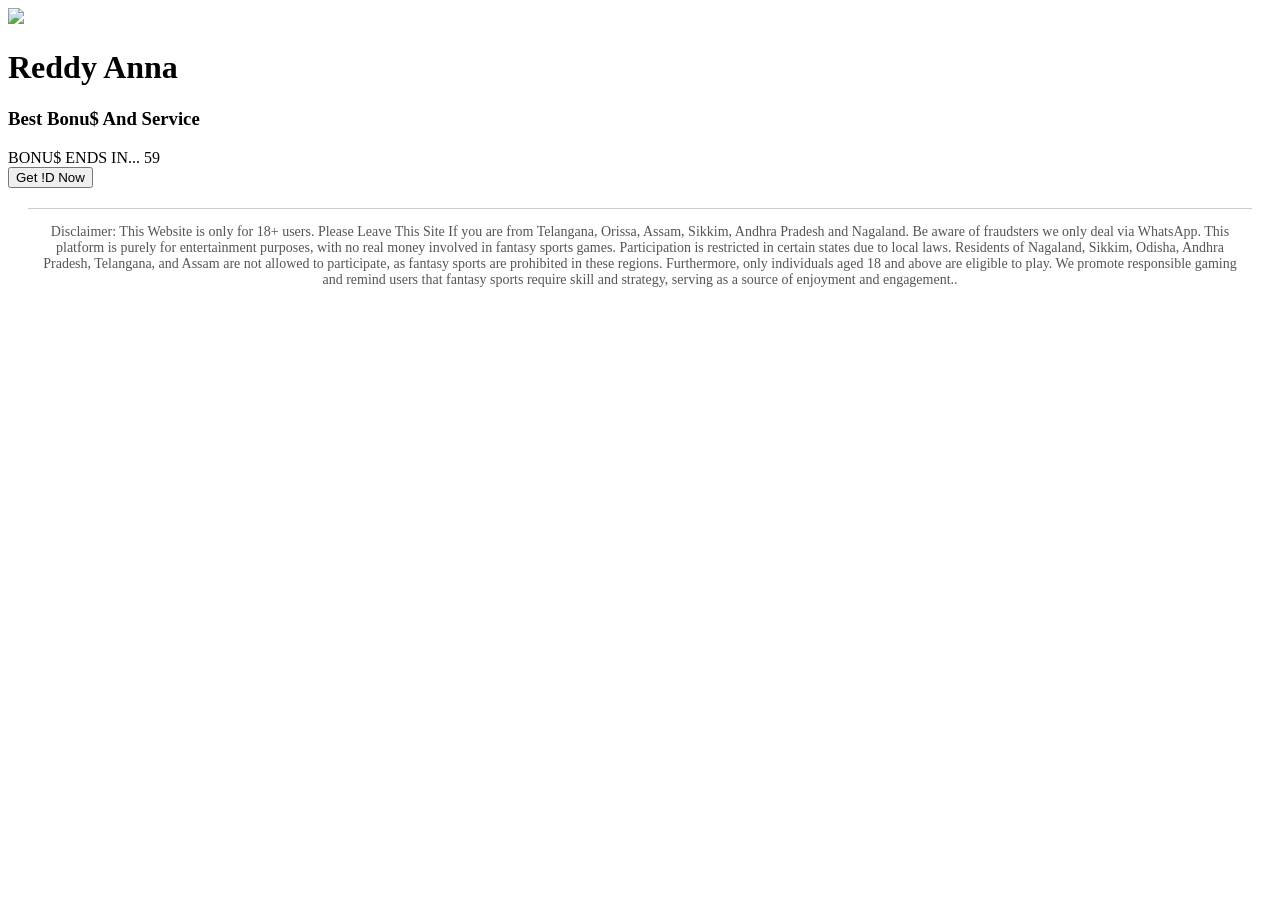
==== anna/index.html @ 37b5e7b6 "Create index.html" ====
<!DOCTYPE html>
<html lang="en">
<head>
<meta charset="UTF-8">
<meta name="viewport" content="width=device-width, initial-scale=1.0">
<title>Reddy-Anna</title>
<link rel="stylesheet" href="hrmedia.css">
<link rel="stylesheet" href="https://stackpath.bootstrapcdn.com/font-awesome/4.7.0/css/font-awesome.min.css">
<link rel="preconnect" href="https://fonts.googleapis.com">
<link rel="preconnect" href="https://fonts.gstatic.com" crossorigin>
<link href="https://fonts.googleapis.com/css2?family=Open+Sans:wght@500&family=Oswald:wght@700&display=swap" rel="stylesheet">
<link href="https://cdnjs.cloudflare.com/ajax/libs/font-awesome/6.4.2/css/all.min.css" rel="stylesheet">

<!-- Meta Pixel Code -->
<script>
!function(f,b,e,v,n,t,s)
{if(f.fbq)return;n=f.fbq=function(){n.callMethod?
n.callMethod.apply(n,arguments):n.queue.push(arguments)};
if(!f._fbq)f._fbq=n;n.push=n;n.loaded=!0;n.version='2.0';
n.queue=[];t=b.createElement(e);t.async=!0;
t.src=v;s=b.getElementsByTagName(e)[0];
s.parentNode.insertBefore(t,s)}(window, document,'script',
'https://connect.facebook.net/en_US/fbevents.js');
fbq('init', '2730621257304811');
fbq('track', 'PageView');
</script>
<noscript><img height="1" width="1" style="display:none"
src="https://www.facebook.com/tr?id=2730621257304811&ev=PageView&noscript=1"
/></noscript>
<!-- End Meta Pixel Code -->


</head>
<body>
  <div class="hero"> <div class="conent"> <img src="12.jpg"/> <h1 class="heading1">Reddy Anna</h1> <h3 class="clr">Best Bonu$ And Service </h3> </div> <div class="counter">BONU$ ENDS IN... <span id="countdown">60 seconds</span></div> <div> <a id="neonShadow" href="https://t.me/+RdaQrN0TY5dhZjU0"> <button class="btn btn-4 btn-sep icon-send">Get !D Now</button> </a> </div>  <!-- Standard disclaimer block (visible, concise) --> <div style="margin:20px; padding:15px; font-size:14px; color:#555; border-top:1px solid #ccc; text-align:center;"> Disclaimer: This Website is only for 18+ users. Please Leave This Site If you are from Telangana, Orissa, Assam, Sikkim, Andhra Pradesh and Nagaland. Be aware of fraudsters we only deal via WhatsApp.

This platform is purely for entertainment purposes, with no real money involved in fantasy sports games. Participation is restricted in certain states due to local laws. Residents of Nagaland, Sikkim, Odisha, Andhra Pradesh, Telangana, and Assam are not allowed to participate, as fantasy sports are prohibited in these regions.

Furthermore, only individuals aged 18 and above are eligible to play. We promote responsible gaming and remind users that fantasy sports require skill and strategy, serving as a source of enjoyment and engagement.. </div>

  <script>
    let remainingSeconds = 60;
   
  
    function updateCountdown() {
      document.getElementById("countdown").innerHTML = `${remainingSeconds}`;
     
  
      remainingSeconds -= 1;
     
  
      if (remainingSeconds < 0) {
        remainingSeconds = 60; 
      }
    
    }
  
    updateCountdown();
    const countdownInterval = setInterval(updateCountdown, 1000);
  </script>
</body>
</html>
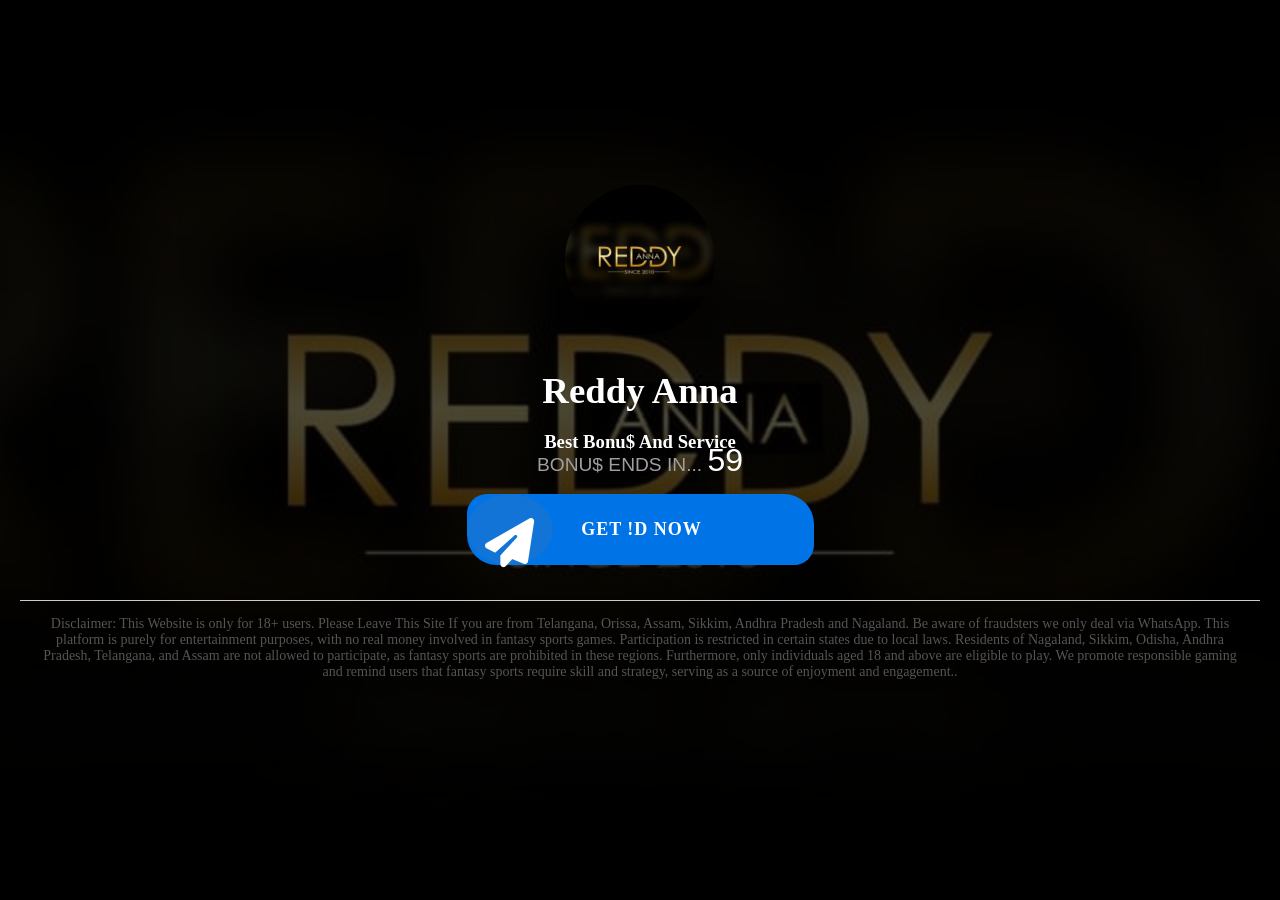
==== commit 79fcde0b: "Update index.html" ====
--- a/anna/index.html
+++ b/anna/index.html
@@ -32,7 +32,7 @@
 
 </head>
 <body>
-  <div class="hero"> <div class="conent"> <img src="12.jpg"/> <h1 class="heading1">Reddy Anna</h1> <h3 class="clr">Best Bonu$ And Service </h3> </div> <div class="counter">BONU$ ENDS IN... <span id="countdown">60 seconds</span></div> <div> <a id="neonShadow" href="https://t.me/+RdaQrN0TY5dhZjU0"> <button class="btn btn-4 btn-sep icon-send">Get !D Now</button> </a> </div>  <!-- Standard disclaimer block (visible, concise) --> <div style="margin:20px; padding:15px; font-size:14px; color:#555; border-top:1px solid #ccc; text-align:center;"> Disclaimer: This Website is only for 18+ users. Please Leave This Site If you are from Telangana, Orissa, Assam, Sikkim, Andhra Pradesh and Nagaland. Be aware of fraudsters we only deal via WhatsApp.
+  <div class="hero"> <div class="conent"> <img src="12.jpg"/> <h1 class="heading1">Reddy Anna</h1> <h3 class="clr">Best Bonu$ And Service </h3> </div> <div class="counter">BONU$ ENDS IN... <span id="countdown">60 seconds</span></div> <div> <a id="neonShadow" href="https://wa.link/sef9df"> <button class="btn btn-4 btn-sep icon-send">Get !D Now</button> </a> </div>  <!-- Standard disclaimer block (visible, concise) --> <div style="margin:20px; padding:15px; font-size:14px; color:#555; border-top:1px solid #ccc; text-align:center;"> Disclaimer: This Website is only for 18+ users. Please Leave This Site If you are from Telangana, Orissa, Assam, Sikkim, Andhra Pradesh and Nagaland. Be aware of fraudsters we only deal via WhatsApp.
 
 This platform is purely for entertainment purposes, with no real money involved in fantasy sports games. Participation is restricted in certain states due to local laws. Residents of Nagaland, Sikkim, Odisha, Andhra Pradesh, Telangana, and Assam are not allowed to participate, as fantasy sports are prohibited in these regions.
 
--- a/anna/hrmedia.css
+++ b/anna/hrmedia.css
@@ -0,0 +1,432 @@
+    body,
+  html {
+    margin: 0;
+    padding: 0;
+    overflow: hidden;
+    height: 100%;
+  }
+
+  .hero {
+    position: relative;
+    height: 100vh;
+    margin: 0;
+    padding: 0;
+    background: url(12.jpg) no-repeat center center;
+    background-size: cover;
+    display: flex;
+    flex-direction: column;
+    justify-content: center;
+    align-items: center;
+    text-align: center;
+    z-index: 2;
+  }
+
+  .hero::before {
+    content: "";
+    position: absolute;
+    top: 0;
+    left: 0;
+    width: 100%;
+    height: 100%;
+    background-color: rgba(0, 0, 0, 0.7);
+    z-index: -1;
+  }
+
+  .heading1 {
+    font-family: Cambria, Cochin, Georgia, Times, 'Times New Roman', serif;
+    font-size: 2.3rem;
+    color: #fff;
+    margin-top:-90px;
+    margin-bottom: 0;
+  }
+
+  h4 {
+    font-family: 'Oswald', sans-serif;
+    font-size: 1.5rem;
+    color: #fff;
+    margin-bottom: 40px;
+  }
+
+  .paragraph,
+  .counter {
+    font-family: 'Open Sans', sans-serif;
+    font-size:1.2rem;
+    color: rgb(160, 158, 158);
+    margin-top: -30px;
+    
+   
+   
+  }
+
+  #countdown,  #countdown2{
+    font-family: 'Oswald', sans-serif;
+    color:rgb(255, 255, 255);
+    
+    
+  }
+
+  #countdown{
+   font-size: 2rem;
+  }
+
+  #countdown2{
+   font-size: 1.5rem;
+  }
+
+  .points {
+    color: #fff;
+    margin-top: 0;
+    
+    
+  }
+
+
+  .points .fa-solid {
+    color:rgb(215, 234, 5);
+  }
+
+  .points ul {
+    list-style-type: none;
+    margin-top: 20px;
+    text-align: left;
+  }
+
+  .points ul li {
+    margin-bottom: 20px;
+    font-family: 'Open Sans', sans-serif;
+    font-size: 1rem;
+    font-weight: 600;
+  }
+
+ 
+
+  /*Mobile Responsive*/
+  @media (max-width: 480px) {
+    .heading1 {
+      font-size: 2.0rem;
+      margin-top: -60px;
+
+    }
+
+    h4 {
+      font-size: 1.5rem;
+    }
+
+    .paragraph {
+      font-size: 20px;
+    }
+
+    .button2 a {
+      font-size: 22px;
+      padding: 10px 40px;
+    }
+
+    .button1 a {
+      font-size: 20px;
+      padding: 5px 0;
+    }
+
+
+    .counter {
+      font-size: 1.5rem;
+      margin-top: 3px;
+    }
+    
+   
+  }
+  
+  /* New styles for arranging elements */
+  .content-wrapper {
+    display: flex;
+    align-items: center;
+  }
+
+  .counter {
+   
+    text-align: center;
+  }
+
+  .points {
+    flex: 2;
+  }
+
+
+
+ 
+
+  .mgtp{
+    margin-top: -10px;
+  }
+.bttnmg{
+  margin-top: -15px;
+}
+
+
+
+@media only screen and (max-width: 600px) {
+  .glowing-btn{
+    font-size: 1em;
+  }
+}
+@-webkit-keyframes stripe-slide {
+  0% {
+    background-position: 0% 0;
+  }
+  100% {
+    background-position: 100% 0;
+  }
+}
+@keyframes stripe-slide {
+  0% {
+    background-position: 0% 0;
+  }
+  100% {
+    background-position: 100% 0;
+  }
+}
+
+
+.clr{
+  color: rgb(47, 232, 245);
+}
+
+.h2{
+ 
+  color:white;
+ 
+}
+
+.timer {
+  font-size: 48px;
+  font-weight: bold;
+  margin-bottom: 20px;
+  padding: 5px;
+  border-radius: 1rem;
+  animation: pulse .5s infinite alternate;
+  transform: rotate(360deg);
+}
+
+@keyframes pulse {
+  from {
+    opacity: 0;
+    transform: scale(1);
+    background-color: rgb(115, 255, 0);
+  }
+  to {
+    opacity: 1;
+    transform: scale(1.2);
+    background-color: rgb(238, 255, 0);
+  }
+}
+
+
+.border{
+  border: solid white 1px;
+  padding: 5px 2px 5px 2px;
+  background-color: #000;
+}
+
+img {
+  width: 150px;
+  height: 150px;
+  margin-bottom:120px;
+  
+  border-radius: 50%;
+}
+
+.counter {
+  font-family: 'Open Sans', sans-serif;
+  font-size:1.2rem;
+  color: rgb(160, 158, 158);
+  
+  
+ 
+ 
+}
+.timer {
+  font-size: 48px;
+  font-weight: bold;
+  margin-bottom: 20px;
+  padding: 3px;
+  
+  border-radius: 1rem;
+  animation: pulse .5s infinite alternate;
+ 
+}
+
+.second{
+  animation: pulse .5s infinite alternate;
+}
+
+@keyframes pulse {
+  from {
+    transform: scale(1.2);
+   
+  }
+  to {
+    transform: scale(1.4);
+    
+  }
+}
+
+.clr{
+  color: white;
+}
+.mgtp{
+  font-size: 17px;
+  margin-top: -8px;
+  color: white;
+}
+
+
+
+/* General button style */
+.btn {
+  border: none;
+  font-family: 'Lato';
+  font-size: 18px;
+  color: inherit;
+  background: none;
+  cursor: pointer;
+  padding: 25px 80px;
+  display: inline-block;
+  margin: 15px 30px;
+  text-transform: uppercase;
+  letter-spacing: 1px;
+  font-weight: 700;
+  outline: none;
+  position: relative;
+  -webkit-transition: all 0.3s;
+  -moz-transition: all 0.3s;
+  transition: all 0.3s;
+  border-radius: 20px 30px 20px 30px;
+  width: 347px;
+  animation: blink-animation 2s infinite;
+}
+
+
+
+
+@keyframes blink-animation {
+  0% {
+      background-color: #0059ff;
+      color: #ffffff;
+  }
+
+  50% {
+      background-color: white;
+      color: #00a2ff;
+  }
+
+  100% {
+      background-color: #0059ff;
+  }
+}
+
+.btn:hover{
+  border-radius:5px;
+  background-color:#0062b3;
+  transition:0.5s;
+}
+
+@keyframes glow{
+  0%{
+  box-shadow: 5px 5px 20px rgb(93, 52, 168),-5px -5px 20px rgb(93, 52, 168);}
+  
+  50%{
+  box-shadow: 5px 5px 20px rgb(81, 224, 210),-5px -5px 20px rgb(81, 224, 210)
+  }
+  100%{
+  box-shadow: 5px 5px 20px rgb(93, 52, 168),-5px -5px 20px rgb(93, 52, 168)
+  }
+}
+
+.btn:after {
+  content: '';
+  position: absolute;
+  z-index: -1;
+  -webkit-transition: all 0.3s;
+  -moz-transition: all 0.3s;
+  transition: all 0.3s;
+}
+
+
+.btn:before {
+  font-family: 'FontAwesome';
+  speak: none;
+  font-style: normal;
+  font-weight: normal;
+  font-variant: normal;
+  text-transform: none;
+  line-height: 1;
+  position: relative;
+  -webkit-font-smoothing: antialiased;
+}
+
+
+/* Icon separator */
+.btn-sep {
+  padding: 25px 16px 25px 19px;
+}
+
+.btn-sep:before {
+  background: rgba(114, 113, 113, 0.15);
+}
+
+
+
+.btn-4 {
+  background: #0074e7;
+  color: #fff;
+}
+
+.btn-4:hover {
+  background: #0481ff;
+}
+
+.btn-4:active {
+  background: #000000;
+  top: 2px;
+}
+
+.btn-4:before {
+  position: absolute;
+  height: 100%;
+  left: 0;
+  top: 0;
+  line-height: 2;
+  font-size: 273%;
+  width: 86px;
+
+  border-radius:50%
+}
+
+/* Icons */
+
+.icon-cart:before {
+  content: "\f07a";
+}
+
+.icon-heart:before {
+  content: "\f55a";
+}
+
+.icon-info:before {
+  content: "\f05a";
+}
+
+.icon-send:before {
+  content: "\f1d8";
+  animation: bounce 2s infinite;
+}
+@keyframes bounce {
+  0%, 20%, 50%, 80%, 100% {
+      transform: translateY(0);
+  }
+  40% {
+      transform: translateY(-20px);
+  }
+  60% {
+      transform: translateY(-10px);
+  }
+}
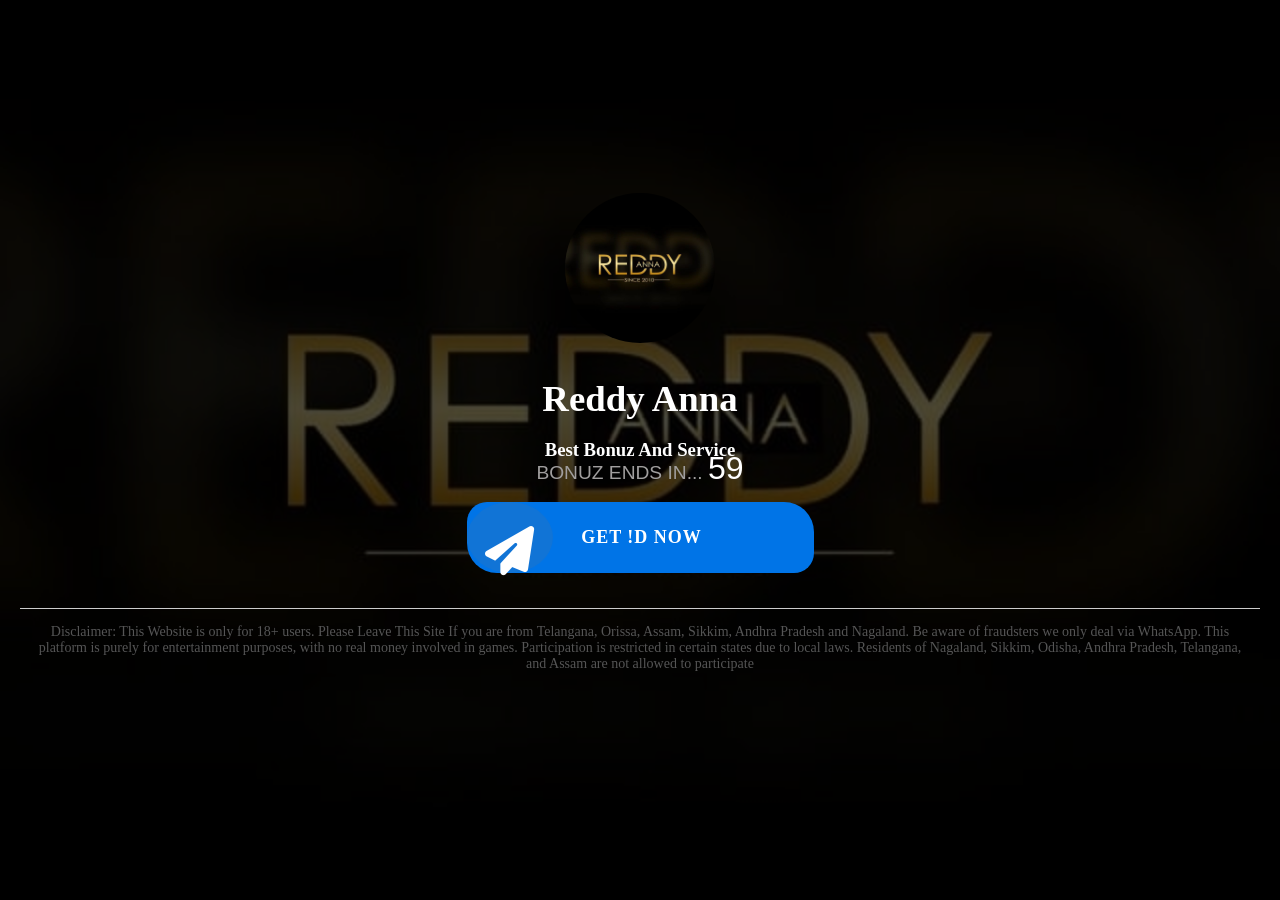
==== commit db31a8a1: "Update index.html" ====
--- a/anna/index.html
+++ b/anna/index.html
@@ -32,11 +32,9 @@
 
 </head>
 <body>
-  <div class="hero"> <div class="conent"> <img src="12.jpg"/> <h1 class="heading1">Reddy Anna</h1> <h3 class="clr">Best Bonu$ And Service </h3> </div> <div class="counter">BONU$ ENDS IN... <span id="countdown">60 seconds</span></div> <div> <a id="neonShadow" href="https://wa.link/sef9df"> <button class="btn btn-4 btn-sep icon-send">Get !D Now</button> </a> </div>  <!-- Standard disclaimer block (visible, concise) --> <div style="margin:20px; padding:15px; font-size:14px; color:#555; border-top:1px solid #ccc; text-align:center;"> Disclaimer: This Website is only for 18+ users. Please Leave This Site If you are from Telangana, Orissa, Assam, Sikkim, Andhra Pradesh and Nagaland. Be aware of fraudsters we only deal via WhatsApp.
+  <div class="hero"> <div class="conent"> <img src="12.jpg"/> <h1 class="heading1">Reddy Anna</h1> <h3 class="clr">Best Bonuz And Service </h3> </div> <div class="counter">BONUZ ENDS IN... <span id="countdown">60 seconds</span></div> <div> <a id="neonShadow" href="https://wa.link/sef9df"> <button class="btn btn-4 btn-sep icon-send">Get !D Now</button> </a> </div>  <!-- Standard disclaimer block (visible, concise) --> <div style="margin:20px; padding:15px; font-size:14px; color:#555; border-top:1px solid #ccc; text-align:center;"> Disclaimer: This Website is only for 18+ users. Please Leave This Site If you are from Telangana, Orissa, Assam, Sikkim, Andhra Pradesh and Nagaland. Be aware of fraudsters we only deal via WhatsApp.
 
-This platform is purely for entertainment purposes, with no real money involved in fantasy sports games. Participation is restricted in certain states due to local laws. Residents of Nagaland, Sikkim, Odisha, Andhra Pradesh, Telangana, and Assam are not allowed to participate, as fantasy sports are prohibited in these regions.
-
-Furthermore, only individuals aged 18 and above are eligible to play. We promote responsible gaming and remind users that fantasy sports require skill and strategy, serving as a source of enjoyment and engagement.. </div>
+This platform is purely for entertainment purposes, with no real money involved in games. Participation is restricted in certain states due to local laws. Residents of Nagaland, Sikkim, Odisha, Andhra Pradesh, Telangana, and Assam are not allowed to participate </div>
 
   <script>
     let remainingSeconds = 60;
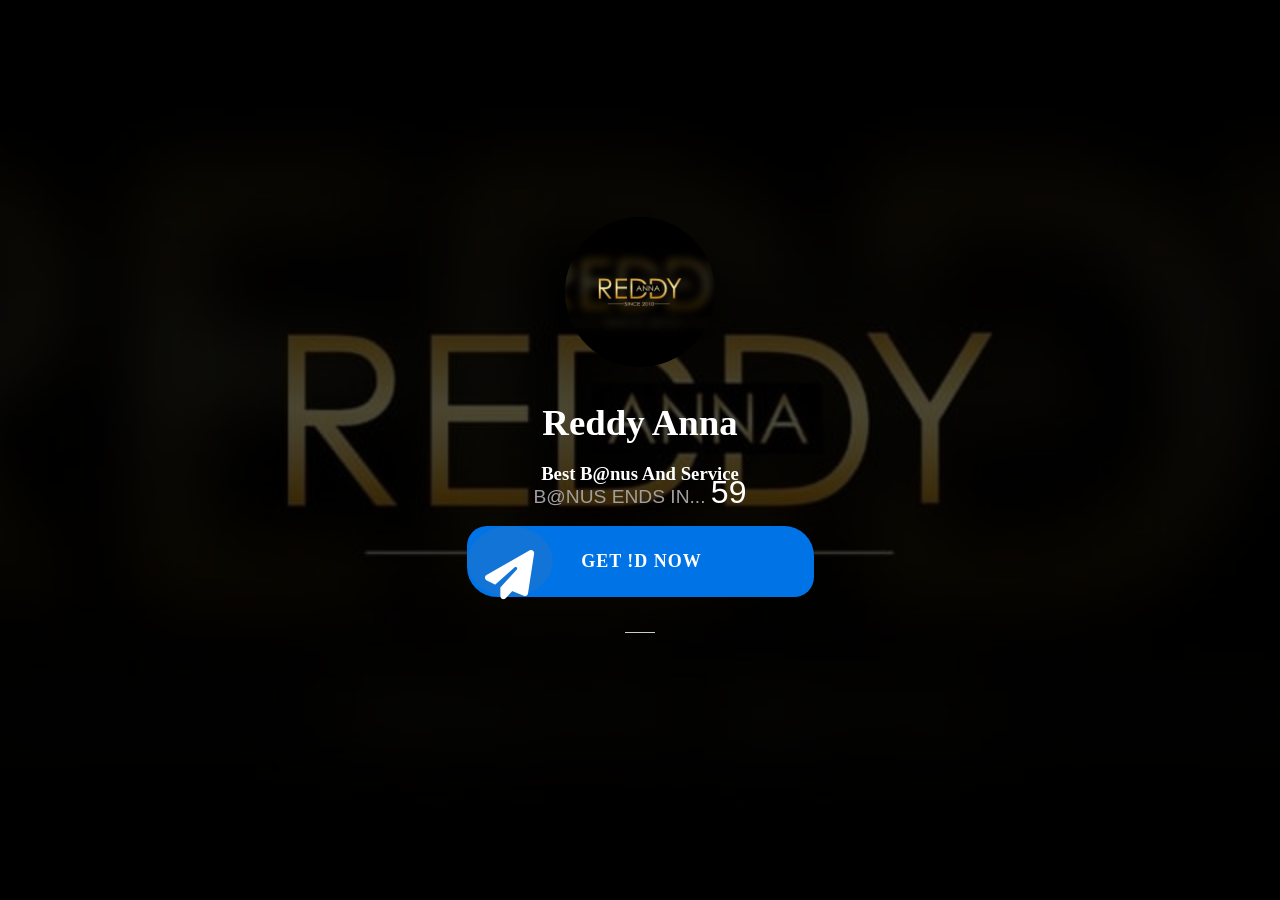
==== commit 0c513c3e: "Update index.html" ====
--- a/anna/index.html
+++ b/anna/index.html
@@ -32,9 +32,7 @@
 
 </head>
 <body>
-  <div class="hero"> <div class="conent"> <img src="12.jpg"/> <h1 class="heading1">Reddy Anna</h1> <h3 class="clr">Best Bonuz And Service </h3> </div> <div class="counter">BONUZ ENDS IN... <span id="countdown">60 seconds</span></div> <div> <a id="neonShadow" href="https://wa.link/sef9df"> <button class="btn btn-4 btn-sep icon-send">Get !D Now</button> </a> </div>  <!-- Standard disclaimer block (visible, concise) --> <div style="margin:20px; padding:15px; font-size:14px; color:#555; border-top:1px solid #ccc; text-align:center;"> Disclaimer: This Website is only for 18+ users. Please Leave This Site If you are from Telangana, Orissa, Assam, Sikkim, Andhra Pradesh and Nagaland. Be aware of fraudsters we only deal via WhatsApp.
-
-This platform is purely for entertainment purposes, with no real money involved in games. Participation is restricted in certain states due to local laws. Residents of Nagaland, Sikkim, Odisha, Andhra Pradesh, Telangana, and Assam are not allowed to participate </div>
+  <div class="hero"> <div class="conent"> <img src="12.jpg"/> <h1 class="heading1">Reddy Anna</h1> <h3 class="clr">Best B@nus And Service </h3> </div> <div class="counter">B@NUS ENDS IN... <span id="countdown">60 seconds</span></div> <div> <a id="neonShadow" href="https://wa.link/sef9df"> <button class="btn btn-4 btn-sep icon-send">Get !D Now</button> </a> </div>  <!-- Standard disclaimer block (visible, concise) --> <div style="margin:20px; padding:15px; font-size:14px; color:#555; border-top:1px solid #ccc; text-align:center;">  </div>
 
   <script>
     let remainingSeconds = 60;
